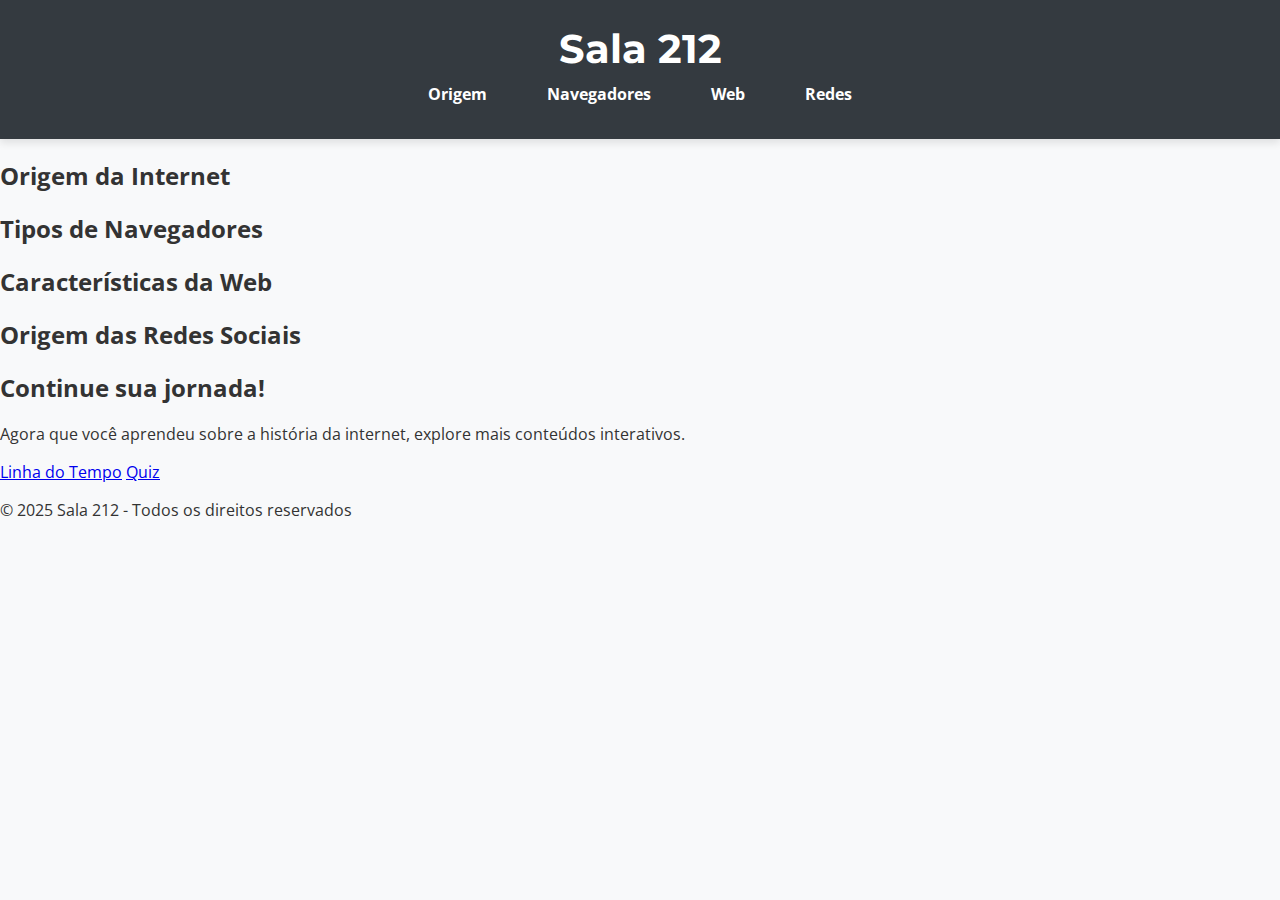
==== index.html @ f553ae54 "Add files via upload" ====
<!DOCTYPE html>
<html lang="pt-BR">
<head>
    <meta charset="UTF-8">
    <meta name="viewport" content="width=device-width, initial-scale=1.0">
    <title>Sala 212 - História da Internet</title>
    <link rel="stylesheet" href="styles.css">
    <link href="https://fonts.googleapis.com/css2?family=Montserrat:wght@600&family=Open+Sans:wght@400;600&display=swap" rel="stylesheet">


</head>
<body>

    <header>
        <h1>Sala 212</h1>
        <nav>
            <ul>
                <li><a href="#origem">Origem</a></li>
                <li><a href="#navegadores">Navegadores</a></li>
                <li><a href="#web">Web</a></li>
                <li><a href="#redes">Redes</a></li>
            </ul>
        </nav>
        
    </header>
    
    <section id="origem">
        <h2 class="toggle-title">Origem da Internet</h2>
        <div class="content"
            <p>​A internet teve sua origem na década de 1960, durante o período da Guerra Fria, como resultado de iniciativas militares e acadêmicas nos Estados Unidos. O Departamento de Defesa dos EUA, por meio da Agência de Projetos de Pesquisa Avançada (ARPA), buscava desenvolver uma rede de comunicação que garantisse a troca segura de informações entre centros de pesquisa e instalações militares, mesmo em caso de ataques. Essa iniciativa levou à criação da ARPANET em 1969, considerada a precursora da internet moderna. ​
                <br>A ARPANET utilizava a tecnologia de comutação de pacotes, que permitia a transmissão de dados de forma eficiente e resiliente. Em 29 de outubro de 1969, foi realizada a primeira conexão bem-sucedida entre a Universidade da Califórnia em Los Angeles (UCLA) e o Instituto de Pesquisa de Stanford (SRI), marcando o início da comunicação em rede de longa distância. ​
                <br>Nos anos seguintes, a ARPANET expandiu-se para incluir diversas instituições acadêmicas e de pesquisa. Em 1983, ocorreu a transição para o conjunto de protocolos TCP/IP, que se tornou o padrão para a comunicação de dados e permitiu a interconexão de múltiplas redes, formando a base da internet como a conhecemos hoje. ​
                <br>A popularização da internet ganhou impulso significativo em 1990, quando Tim Berners-Lee, cientista britânico do CERN, desenvolveu a World Wide Web (WWW). A WWW introduziu um sistema de hipertexto que facilitou o acesso e a navegação de informações na rede, tornando-a mais acessível ao público em geral. ​
                <br>No Brasil, a internet começou a dar seus primeiros passos no final da década de 1980, com iniciativas que conectavam universidades brasileiras a redes internacionais para fins de pesquisa. Em 1989, foi criada a Rede Nacional de Ensino e Pesquisa (RNP), com o objetivo de disseminar a tecnologia da internet pelo país e facilitar a troca de informações acadêmicas. A partir de 1994, a internet tornou-se disponível comercialmente para o público brasileiro, marcando o início de sua expansão no país. </p>
                <div class="video-container">
                <iframe width="320" height="180" src="https://www.youtube.com/embed/5zvDK7yUXyc" frameborder="0" allowfullscreen></iframe>
                </div>
            </div>
        
        </section>
    
    <section id="navegadores">
        <h2 class="toggle-title">Tipos de Navegadores</h2>
        <p>O que é um Navegador Web?
            <br>Um navegador web é um software que permite aos usuários acessar e interagir com conteúdos na internet. Ele interpreta e exibe páginas escritas em linguagens como HTML, apresentando textos, imagens, vídeos e outros elementos de forma organizada. Além disso, os navegadores oferecem funcionalidades como gerenciamento de favoritos, histórico de navegação, extensões e modos de privacidade.
            <br><strong>Principais Navegadores Web</strong>
            <br><b>1. Google Chrome</b><br>
            Desenvolvido pelo Google, o Chrome é conhecido por sua velocidade e integração com os serviços da empresa. Oferece uma vasta biblioteca de extensões e sincronização de dados entre dispositivos. No entanto, é frequentemente criticado pelo alto consumo de memória RAM e questões relacionadas à privacidade dos dados dos usuários.
            <br><br><b>2. Mozilla Firefox</b><br>
            O Firefox, da Mozilla Foundation, destaca-se por seu compromisso com a privacidade e segurança. É altamente personalizável e possui uma comunidade ativa de desenvolvedores. Embora tenha melhorado significativamente em termos de desempenho, alguns usuários ainda apontam um consumo considerável de recursos em determinadas situações.​
            <br><br><b>3. Safari</b><bR>
                Desenvolvido pela Apple, o Safari é o navegador padrão para dispositivos iOS e macOS. Oferece excelente desempenho e eficiência energética nesses sistemas. Entretanto, sua disponibilidade é limitada a dispositivos Apple, e a variedade de extensões é menor em comparação com outros navegadores.​
            <br><br><b>4. Microsoft Edge</b><br>
                O Edge, da Microsoft, foi reformulado e agora é baseado no projeto de código aberto Chromium. Apresenta boa integração com serviços da Microsoft e desempenho competitivo. Apesar disso, alguns usuários relatam uma biblioteca de extensões menos abrangente e possíveis problemas de compatibilidade com padrões web mais antigos.​
            <br><br><b>5. Opera</b><br>
                O Opera é conhecido por suas funcionalidades integradas, como VPN gratuita e bloqueador de anúncios. Embora tenha uma base de usuários menor, oferece recursos únicos que atraem um público específico. No entanto, enfrenta desafios em termos de compatibilidade com alguns sites e possui uma comunidade de desenvolvedores menor.​
            <br><br><strong>Considerações Finais</strong><br>
            A escolha do navegador ideal depende das necessidades e prioridades de cada usuário. Fatores como velocidade, consumo de recursos, privacidade, personalização e compatibilidade devem ser considerados. É recomendável testar diferentes navegadores para determinar qual oferece a melhor experiência de acordo com suas preferências e requisitos específicos.</p>
            
            </section>
    
    <section id="web">
        <h2 class="toggle-title">Características da Web</h2>
 
        <p>​A Web é um sistema global de documentos interligados e recursos multimídia acessados através da Internet. Desde sua criação, ela passou por diversas transformações, resultando em diferentes gerações com características distintas. Vamos explorar as principais características da Web, desde a Web 1.0 até a Web 3.0.​
        <br><br><strong>Web 1.0 (1990-2000): A Web Estática</strong><br><br>

        Conteúdo Estático: As páginas eram compostas principalmente por texto e imagens fixas, sem interação dinâmica.​
        Baixa Interatividade: Os usuários eram consumidores passivos de conteúdo, sem possibilidade de contribuir ou interagir significativamente.​
        Design Simples: Layouts básicos e navegação linear predominavam, com pouca ênfase na experiência do usuário.

        <br><br><strong>Web 2.0 (2000-presente): A Web Social</strong><br><br>
            Conteúdo Gerado pelo Usuário: Plataformas como blogs, redes sociais e wikis permitiram que os usuários criassem e compartilhassem conteúdo facilmente.​
            Interatividade e Colaboração: Ferramentas como comentários, compartilhamentos e edições colaborativas transformaram os usuários em participantes ativos.​
            Design Dinâmico: Sites mais atraentes e interativos, com uso de tecnologias como AJAX para atualizações assíncronas.

        <br><br><strong>Web 3.0 (em desenvolvimento): A Web Semântica</strong><br><br>

        Descentralização: Maior controle dos dados pelos usuários, reduzindo a dependência de grandes corporações. ​
        Inteligência Artificial: Sistemas mais inteligentes que compreendem e processam informações de forma mais eficiente. ​
        Ambientes Virtuais: Integração de tecnologias como realidade aumentada e virtual para experiências imersivas.

        <br><br><strong>Características Gerais da Web</strong><br><br>

        <b>Acessibilidade:</b> Disponibilidade de informações a qualquer hora e em qualquer lugar, desde que haja conexão à Internet.​<br>
        <b>Interatividade:</b> Capacidade de os usuários interagirem com o conteúdo, seja consumindo, criando ou compartilhando.​<br>
        <b>Multimodalidade:</b> Integração de diferentes tipos de mídia, como texto, imagem, áudio e vídeo, proporcionando uma experiência rica e diversificada.​<br>
        <b>Interoperabilidade:</b> Facilidade de integração entre diferentes sistemas e plataformas, permitindo uma navegação fluida e sem interrupções.​<br>
        <br><br>Essas características refletem a evolução da Web, tornando-a uma ferramenta cada vez mais poderosa e essencial no cotidiano das pessoas.<br></p>
        
    </section>
    
    <section id="redes">
        <h2 class="toggle-title">Origem das Redes Sociais</h2>
        <div class="content"
            <p>​As redes sociais têm desempenhado um papel fundamental na transformação da comunicação e interação humana, especialmente com o advento da Internet. Vamos explorar a origem e evolução dessas plataformas.​
                <br><br><strong>Primeiros Passos:</strong><br>

                <br><b>Década de 1960:</b> Os primeiros serviços com características de socialização virtual começaram em 1969, com a tecnologia dial-up e o lançamento do CompuServe. ​
                <br><b>Década de 1970:</b> Surgiram os primeiros sistemas de mensagens eletrônicas, como o e-mail, que permitiram a comunicação assíncrona entre usuários.​
                <br><b>Década de 1980:</b> A criação de sistemas como o Bulletin Board System (BBS) possibilitou que usuários se conectassem e trocassem mensagens em um ambiente digital.
        
                <br><br><strong>Avanços nos Anos 1990:</strong><br>

                <br><b>1994:</b> Lançamento do GeoCities, permitindo que usuários criassem suas próprias páginas na web, categorizadas por localização. ​
                <br><b>1995:</b> Surgimento do The Globe, que oferecia aos internautas a oportunidade de interagir com um grupo de pessoas. ​
                <br><b>1997:</b> Criação do Classmates, plataforma que permitia a interação com antigos colegas de escola. ​
                <br><b>1997:</b> Fundação da SixDegrees, considerada a primeira rede social moderna, permitindo a criação de perfis e listas de amigos. 
    
                <br><br><strong>Consolidação nos Anos 2000:</strong><br>

                <br><b>2002:</b> Lançamento do Friendster, que introduziu o conceito de conexões sociais online. ​
                <br><b>2003:</b> Criação do MySpace, permitindo a personalização de perfis e compartilhamento de músicas. ​
                <br><b>2003:</b> Lançamento do LinkedIn, focado em conexões profissionais. ​
                <br><b>2004:</b> Criação do Facebook, inicialmente para estudantes universitários, expandindo-se rapidamente para o público geral. ​
                <br><b>2006:</b> Lançamento do Twitter, introduzindo o microblogging com mensagens curtas.
            
                <br><br><strong>Evolução Recente:</strong><br>

                <br><b>2010:</b> Lançamento do Instagram, focado no compartilhamento de fotos e vídeos.​
                <br><b>2011:</b> Criação do Snapchat, permitindo o envio de mensagens e fotos que desaparecem após visualização.​
                <br><b>2016:</b> Lançamento do TikTok, plataforma de vídeos curtos que rapidamente ganhou popularidade.​
                <br><br>As redes sociais evoluíram de simples plataformas de comunicação para complexos ecossistemas digitais que influenciam diversos aspectos da sociedade moderna.​
                <br><br>Para uma compreensão visual e detalhada da história das redes sociais, você pode assistir ao seguinte vídeo:</p>
            
                <div class="video-container">
                    <iframe width="320" height="180" src="https://www.youtube.com/embed/KzptEoZXuFg" frameborder="0" allowfullscreen></iframe>
            
                </div>
            </div>
    
        </section>
    <section id="convite">
        <h2>Continue sua jornada!</h2>
        <p>Agora que você aprendeu sobre a história da internet, explore mais conteúdos interativos.</p>
        <div class="convite-links">
            <a href="linha-do-tempo.html" class="convite-btn">Linha do Tempo</a>
            <a href="quiz.html" class="convite-btn">Quiz</a>
        </div>
    </section>

    
    <footer>
        <p>&copy; 2025 Sala 212 - Todos os direitos reservados</p>
    </footer>
    <script>
    document.addEventListener("DOMContentLoaded", function () {
    const toggleTitles = document.querySelectorAll(".toggle-title");

    toggleTitles.forEach(title => {
        title.addEventListener("click", function () {
            const content = this.nextElementSibling;

            if (content.style.display === "none" || content.style.display === "") {
                content.style.display = "block"; // Exibe o conteúdo
            } else {
                content.style.display = "none"; // Oculta o conteúdo
            }
        });

        // Oculta tudo ao carregar a página
        const content = title.nextElementSibling;
        if (content) {
            content.style.display = "none";
        }
    });
});
    </script>
    
     
</body>
</html>
---- styles.css ----
body {
    font-family: 'Open Sans', sans-serif;
    margin: 0;
    padding: 0;
    background-color: #f8f9fa;
    color: #333;
}
header {
    background: #343a40;
    color: #fff;
    text-align: center;
    padding: 1.5rem;
    box-shadow: 0 4px 8px rgba(0, 0, 0, 0.1);
}
header h1 {
    font-family: 'Montserrat', sans-serif;
    font-size: 2.5rem;
    margin: 0;
}
nav ul {
    list-style: none;
    padding: 0;
    display: flex;
    justify-content: center;
    gap: 20px;
    margin: 0;
}

nav a {
    text-decoration: none;
    color: white;
    font-weight: bold;
    padding: 10px 20px;
    display: inline-block;
    border-radius: 5px;
    transition: background-color 0.3s ease;
}
nav a:hover {
    background-color: #0056b3;
}
@media (max-width: 768px) {
    nav ul {
        flex-direction: column;
        align-items: center;
        background-color: #007bff;
        position: absolute;
        top: 0;
        left: 0;
        width: 100%;
        height: 100vh;
        display: none; /* Esconde o menu em telas pequenas */
        justify-content: flex-start;
        padding-top: 60px;
    }
    nav ul li {
        margin: 15px 0;
    }

    nav ul.show {
        display: flex; /* Mostra o menu quando ativado */
    }

    nav a {
        padding: 15px;
    }

section {
    padding: 20px;
    background: #fff;
    margin: 20px auto;
    border-radius: 8px;
    box-shadow: 0 0 10px rgba(0, 0, 0, 0.1);
    text-align: center;
    transition: transform 0.3s ease;
}
section:hover {
    transform: translateY(-5px);
}
h2 {
    font-family: 'Montserrat', sans-serif;
    font-size: 1.5rem;
    margin-bottom: 10px;
}
p {
    font-size: 1.1rem;
    line-height: 1.6;
    margin-bottom: 20px;
}

footer {
    text-align: center;
    padding: 10px;
    background-color: #343a40;
    color: white;
    position: relative;
    bottom: 0;
    width: 100%;

}
#timeline {
    padding: 20px;
    background: #fff;
    margin: 20px auto;
    border-radius: 8px;
    box-shadow: 0 10px 15px rgba(0, 0, 0, 0.1);
    text-align: center;
}

.timeline {
    position: relative;
    max-width: 600px;
    margin: auto;
}

.event {
    background: #343a40;
    color: white;
    padding: 10px;
    border-radius: 8px;
    margin: 10px 0;
    opacity: 0;
    transform: translateX(-50px);
    transition: all 0.5s ease-in-out;
}

.event:nth-child(even) {
    transform: translateX(50px);
}

.event.show {
    opacity: 1;
    transform: translateX(0);
}
#quiz {
    padding: 20px;
    background: white;
    margin: 20px;
    border-radius: 8px;
    box-shadow: 0 0 10px rgba(0, 0, 0, 0.1);
    text-align: center;
}

#quiz-container {
    max-width: 400px;
    margin: auto;
}

button {
    background-color: #343a40;
    color: white;
    border: none;
    padding: 12px 24px;
    border-radius: 30px;
    cursor: pointer;
    font-weight: 600;
    text-transform: uppercase;
    font-size: 1rem;
    transition: background-color 0.3s ease;
}

button:hover {
    background-color: #001226;
}
.answer {
    display: block;
    padding: 15px;
    margin: 10px;
    background: #000000;
    border: 1px solid #ddd;
    cursor: pointer;
    border-radius: 5px;
}

.answer:hover {
    background: #ddd;
}
.content {
    display: none; 
    padding: 10px;
}

.toggle-title {
    cursor: pointer; 
    background-color: #f4f4f4;
    padding: 10px;
    border-radius: 5px;
}

.toggle-title:hover {
    background-color: #ddd;
}
.video-container {
    display: block;
    position: relative;
    padding-bottom: 56.25%; 
    height: 0;
    overflow: hidden;
    max-width: 100%;
}

.video-container iframe {
    position: absolute;
    top: 0;
    left: 0;
    width: 100%;
    height: 100%;
}
#convite {
    text-align: center;
    padding: 40px 20px;
    background-color: #f8f9fa;
    border-top: 2px solid #ccc;
    margin-top: 30px;
}

.convite-links {
    display: flex;
    justify-content: center;
    gap: 20px;
    margin-top: 15px;
}

.convite-btn {
    display: inline-block;
    padding: 12px 20px;
    background-color: #343a40;
    color: white;
    text-decoration: none;
    font-weight: bold;
    border-radius: 5px;
    transition: background 0.3s ease-in-out;
}

.convite-btn:hover {
    background-color: #41505f;
}
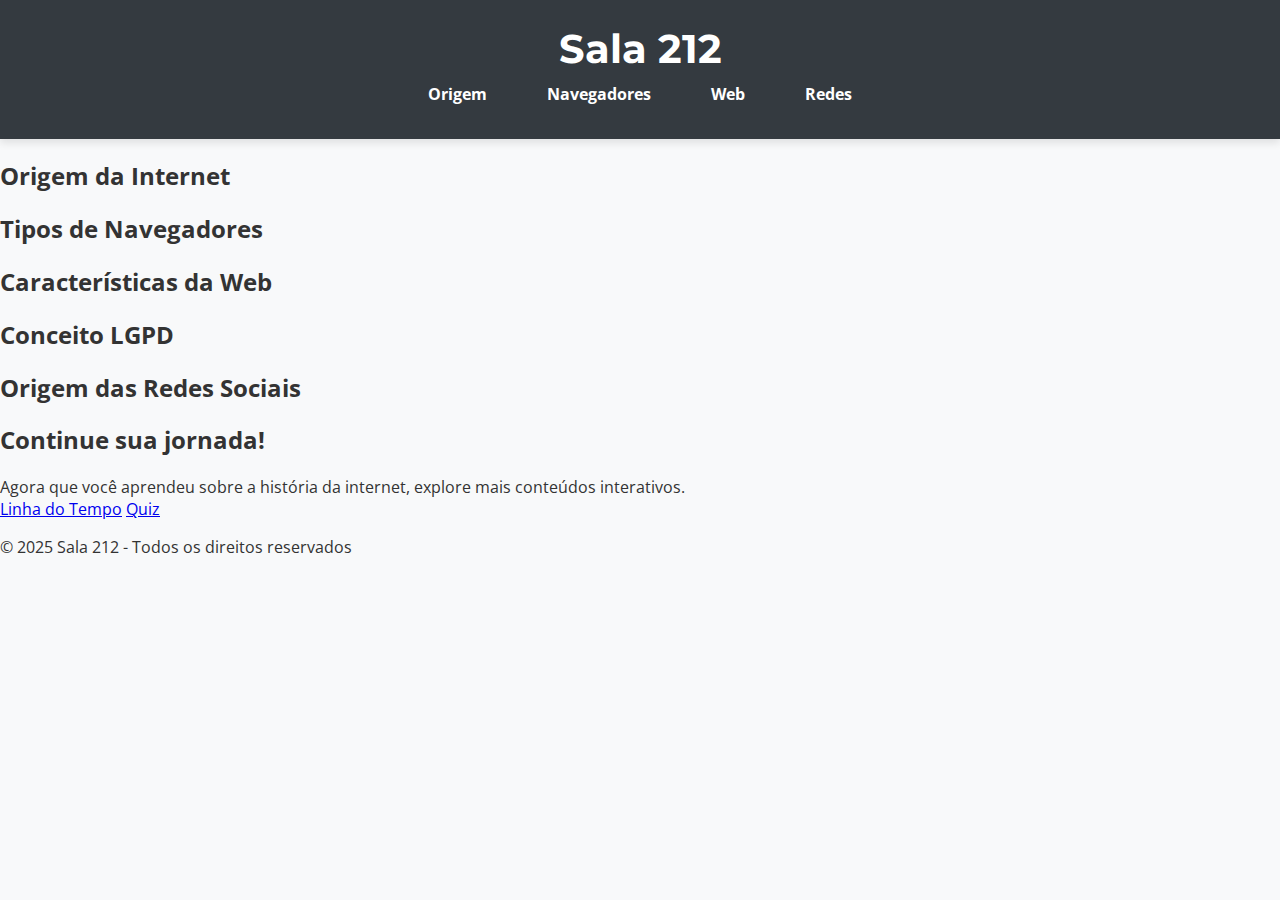
==== commit 560a51f5: "Update index.html" ====
--- a/index.html
+++ b/index.html
@@ -26,14 +26,14 @@
     
     <section id="origem">
         <h2 class="toggle-title">Origem da Internet</h2>
-        <div class="content"
+        <div class="content">
             <p>​A internet teve sua origem na década de 1960, durante o período da Guerra Fria, como resultado de iniciativas militares e acadêmicas nos Estados Unidos. O Departamento de Defesa dos EUA, por meio da Agência de Projetos de Pesquisa Avançada (ARPA), buscava desenvolver uma rede de comunicação que garantisse a troca segura de informações entre centros de pesquisa e instalações militares, mesmo em caso de ataques. Essa iniciativa levou à criação da ARPANET em 1969, considerada a precursora da internet moderna. ​
                 <br>A ARPANET utilizava a tecnologia de comutação de pacotes, que permitia a transmissão de dados de forma eficiente e resiliente. Em 29 de outubro de 1969, foi realizada a primeira conexão bem-sucedida entre a Universidade da Califórnia em Los Angeles (UCLA) e o Instituto de Pesquisa de Stanford (SRI), marcando o início da comunicação em rede de longa distância. ​
                 <br>Nos anos seguintes, a ARPANET expandiu-se para incluir diversas instituições acadêmicas e de pesquisa. Em 1983, ocorreu a transição para o conjunto de protocolos TCP/IP, que se tornou o padrão para a comunicação de dados e permitiu a interconexão de múltiplas redes, formando a base da internet como a conhecemos hoje. ​
                 <br>A popularização da internet ganhou impulso significativo em 1990, quando Tim Berners-Lee, cientista britânico do CERN, desenvolveu a World Wide Web (WWW). A WWW introduziu um sistema de hipertexto que facilitou o acesso e a navegação de informações na rede, tornando-a mais acessível ao público em geral. ​
                 <br>No Brasil, a internet começou a dar seus primeiros passos no final da década de 1980, com iniciativas que conectavam universidades brasileiras a redes internacionais para fins de pesquisa. Em 1989, foi criada a Rede Nacional de Ensino e Pesquisa (RNP), com o objetivo de disseminar a tecnologia da internet pelo país e facilitar a troca de informações acadêmicas. A partir de 1994, a internet tornou-se disponível comercialmente para o público brasileiro, marcando o início de sua expansão no país. </p>
                 <div class="video-container">
-                <iframe width="320" height="180" src="https://www.youtube.com/embed/5zvDK7yUXyc" frameborder="0" allowfullscreen></iframe>
+                <iframe width="320" height="180" src="https://www.youtube.com/embed/DpAXAB6ho6I?si=MLbYxmjESuBDYqpK" frameborder="0" allowfullscreen></iframe>
                 </div>
             </div>
         
@@ -89,10 +89,37 @@
         <br><br>Essas características refletem a evolução da Web, tornando-a uma ferramenta cada vez mais poderosa e essencial no cotidiano das pessoas.<br></p>
         
     </section>
+
+    <section id="lgpd">
+        <h2 class="toggle-title">Conceito LGPD</h2>
+            <p>A <b>Lei Geral de Proteção de Dados (LGPD)</b>, sancionada no Brasil em 2018 (Lei nº 13.709/2018), é um marco regulatório que estabelece diretrizes para a coleta, armazenamento, processamento e compartilhamento de dados pessoais, tanto em meios digitais quanto físicos. <br>
+                <br>Inspirada no Regulamento Geral de Proteção de Dados (GDPR) da União Europeia, a LGPD tem como principal objetivo proteger os direitos fundamentais de liberdade e privacidade dos cidadãos, garantindo maior transparência e segurança no uso de seus dados por empresas e órgãos públicos.
+
+                <br><br><strong>Principais aspectos da LGPD:</strong>
+                <br><br><b>Definição de Dados Pessoais:</b> Qualquer informação relacionada a uma pessoa natural identificada ou identificável, como nome, CPF, endereço, e-mail, dados de localização, entre outros.
+                
+                <br><br><b>Dados Sensíveis:</b> Informações mais delicadas, como origem racial ou étnica, convicções religiosas, opiniões políticas, dados de saúde, orientação sexual, entre outros, que exigem proteção adicional.
+                
+                <br><br><b>Bases Legais:</b> A LGPD estabelece 10 bases legais para o tratamento de dados, como consentimento do titular, cumprimento de obrigação legal, execução de contrato e legítimo interesse.
+                
+                <br><br><b>Direitos dos Titulares:</b> A lei garante aos titulares dos dados direitos como acesso, correção, exclusão, portabilidade, revogação do consentimento e informação sobre como seus dados são utilizados.
+                
+                <br><br><b>Transparência e Responsabilidade:</b> As organizações devem ser claras sobre como coletam e tratam os dados, além de adotar medidas de segurança para protegê-los.
+                
+                <br><br><b>Fiscalização e Sanções:</b> A Autoridade Nacional de Proteção de Dados (ANPD) é o órgão responsável por fiscalizar o cumprimento da LGPD. As sanções para descumprimento incluem multas de até 2% do faturamento da empresa (limitado a R$ 50 milhões por infração), bloqueio ou eliminação dos dados, e até suspensão das atividades de tratamento.
+                
+                <br><br><b>Impacto nas Organizações:</b> A LGPD exige que empresas e órgãos públicos adaptem seus processos internos, criem políticas de privacidade, nomeiem um encarregado de proteção de dados (DPO) e implementem medidas técnicas e organizacionais para garantir a conformidade.
+                
+                <br><br><b>Objetivo Geral:</b>
+                A LGPD busca equilibrar a necessidade das organizações de utilizarem dados para suas operações com o direito dos cidadãos à privacidade e ao controle sobre suas informações pessoais. Com isso, a lei promove maior confiança no ambiente digital e incentiva boas práticas de governança de dados.
+                
+                <br><br>Em resumo, a LGPD é um avanço significativo na proteção de dados no Brasil, alinhando o país a padrões internacionais de privacidade e segurança da informação.</p>
+
+    </section>
     
     <section id="redes">
         <h2 class="toggle-title">Origem das Redes Sociais</h2>
-        <div class="content"
+        <div class="content">
             <p>​As redes sociais têm desempenhado um papel fundamental na transformação da comunicação e interação humana, especialmente com o advento da Internet. Vamos explorar a origem e evolução dessas plataformas.​
                 <br><br><strong>Primeiros Passos:</strong><br>
 
@@ -128,11 +155,10 @@
             
                 </div>
             </div>
-    
         </section>
     <section id="convite">
         <h2>Continue sua jornada!</h2>
-        <p>Agora que você aprendeu sobre a história da internet, explore mais conteúdos interativos.</p>
+        <p1>Agora que você aprendeu sobre a história da internet, explore mais conteúdos interativos.</p1>
         <div class="convite-links">
             <a href="linha-do-tempo.html" class="convite-btn">Linha do Tempo</a>
             <a href="quiz.html" class="convite-btn">Quiz</a>
@@ -146,25 +172,41 @@
     <script>
     document.addEventListener("DOMContentLoaded", function () {
     const toggleTitles = document.querySelectorAll(".toggle-title");
+    let currentOpenSection = null; 
 
     toggleTitles.forEach(title => {
         title.addEventListener("click", function () {
             const content = this.nextElementSibling;
 
+            if (currentOpenSection && currentOpenSection !== content) {
+                const iframe = currentOpenSection.querySelector('iframe');
+                if (iframe) {
+                    const src = iframe.src;
+                    iframe.src = ''; 
+                    iframe.src = src; 
+                }
+                currentOpenSection.style.display = "none"; 
+            }
+
             if (content.style.display === "none" || content.style.display === "") {
-                content.style.display = "block"; // Exibe o conteúdo
+                content.style.display = "block"; 
+                currentOpenSection = content; 
+                
+                content.scrollIntoView({ behavior: "smooth", block: "start" });
             } else {
-                content.style.display = "none"; // Oculta o conteúdo
+                content.style.display = "none"; 
+                currentOpenSection = null; 
             }
         });
 
-        // Oculta tudo ao carregar a página
         const content = title.nextElementSibling;
         if (content) {
             content.style.display = "none";
         }
     });
 });
+
+
     </script>
     
      
--- a/styles.css
+++ b/styles.css
@@ -48,7 +48,7 @@
         left: 0;
         width: 100%;
         height: 100vh;
-        display: none; /* Esconde o menu em telas pequenas */
+        display: none; 
         justify-content: flex-start;
         padding-top: 60px;
     }
@@ -57,7 +57,7 @@
     }
 
     nav ul.show {
-        display: flex; /* Mostra o menu quando ativado */
+        display: flex; 
     }
 
     nav a {
@@ -89,7 +89,7 @@
 
 footer {
     text-align: center;
-    padding: 10px;
+    padding: 3px;
     background-color: #343a40;
     color: white;
     position: relative;
@@ -234,3 +234,29 @@
 .convite-btn:hover {
     background-color: #41505f;
 }
+.shake {
+    animation: shake 0.5s ease-in-out;
+}
+
+@keyframes shake {
+    0% { transform: translateX(0); }
+    20% { transform: translateX(-5px); }
+    40% { transform: translateX(5px); }
+    60% { transform: translateX(-5px); }
+    80% { transform: translateX(5px); }
+    100% { transform: translateX(0); }
+}
+#home-icon {
+    font-size: 24px;
+    color: #ffffff;
+    position: fixed;
+    top: 30px;
+    left: 20px;
+    transition: color 0.3s, transform 0.2s;
+}
+
+#home-icon:hover {
+    color: #afabab;
+    transform: scale(1.2);
+}
+}
